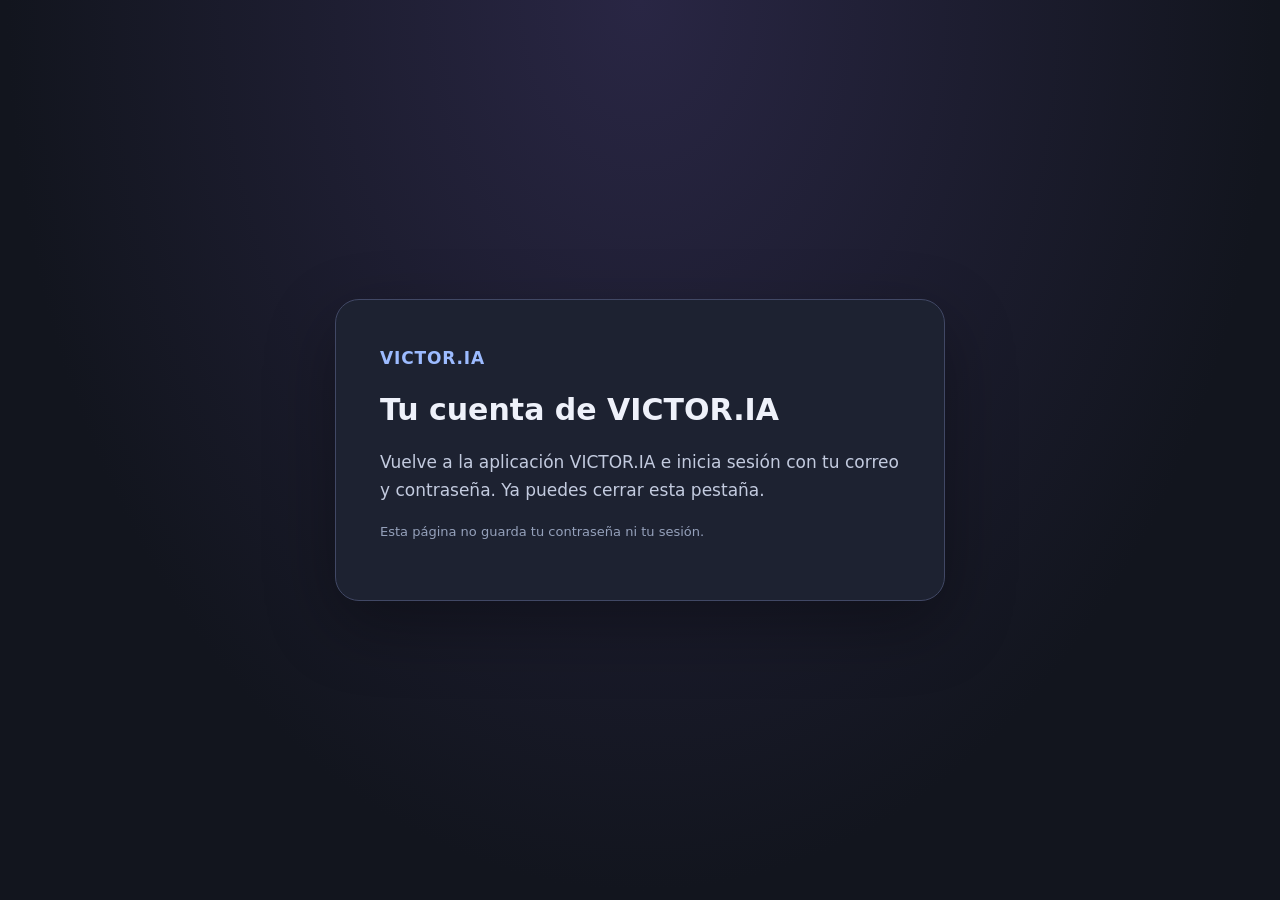
==== cloud/confirmed.html @ a57c52d1 "Integrar cuentas en nube, actualizaciones firmadas y voz ligera" ====
<!doctype html>
<html lang="es">
<head>
<meta charset="utf-8">
<meta name="viewport" content="width=device-width,initial-scale=1">
<meta name="referrer" content="no-referrer">
<meta http-equiv="Content-Security-Policy" content="default-src 'none'; style-src 'unsafe-inline'; script-src 'unsafe-inline'; base-uri 'none'; form-action 'none'">
<title>VICTOR.IA · Cuenta</title>
<script>
// Never forward, log or retain authentication tokens in a public confirmation page.
function finishConfirmation() {
 const result = new URLSearchParams(location.hash.slice(1));
 const failed = result.has('error');
 const confirmed = result.has('access_token') && !failed;
 history.replaceState(null, '', location.pathname);
 const render = () => {
  document.getElementById('title').textContent = failed ? 'El enlace no pudo completarse' : confirmed ? 'Correo confirmado' : 'Tu cuenta de VICTOR.IA';
  document.getElementById('message').textContent = failed ? 'El enlace puede haber caducado o haberse usado. Vuelve a VICTOR.IA e intenta iniciar sesión. Si el correo sigue pendiente, solicita otro enlace.' : 'Vuelve a la aplicación VICTOR.IA e inicia sesión con tu correo y contraseña. Ya puedes cerrar esta pestaña.';
 };
 if (document.readyState === 'loading') addEventListener('DOMContentLoaded', render, {once:true});
 else render();
}
addEventListener('hashchange', finishConfirmation);
finishConfirmation();
</script>
<style>
body{margin:0;min-height:100vh;display:grid;place-items:center;background:radial-gradient(ellipse at top,#292644,#12151e 70%);color:#eef1fa;font:17px/1.65 system-ui,Segoe UI,sans-serif}
main{max-width:520px;margin:24px;padding:44px;background:#1d2231;border:1px solid #414865;border-radius:24px;box-shadow:0 24px 70px #0005}
.brand{font-weight:750;letter-spacing:.05em;color:#9cbbff}h1{font-size:30px;line-height:1.2}p{color:#c3cbdf}.note{font-size:13px;color:#95a1bb}
</style>
</head>
<body><main><div class="brand">VICTOR.IA</div><h1 id="title">Tu cuenta de VICTOR.IA</h1><p id="message">Vuelve a VICTOR.IA para continuar.</p><p class="note">Esta página no guarda tu contraseña ni tu sesión.</p></main></body>
</html>
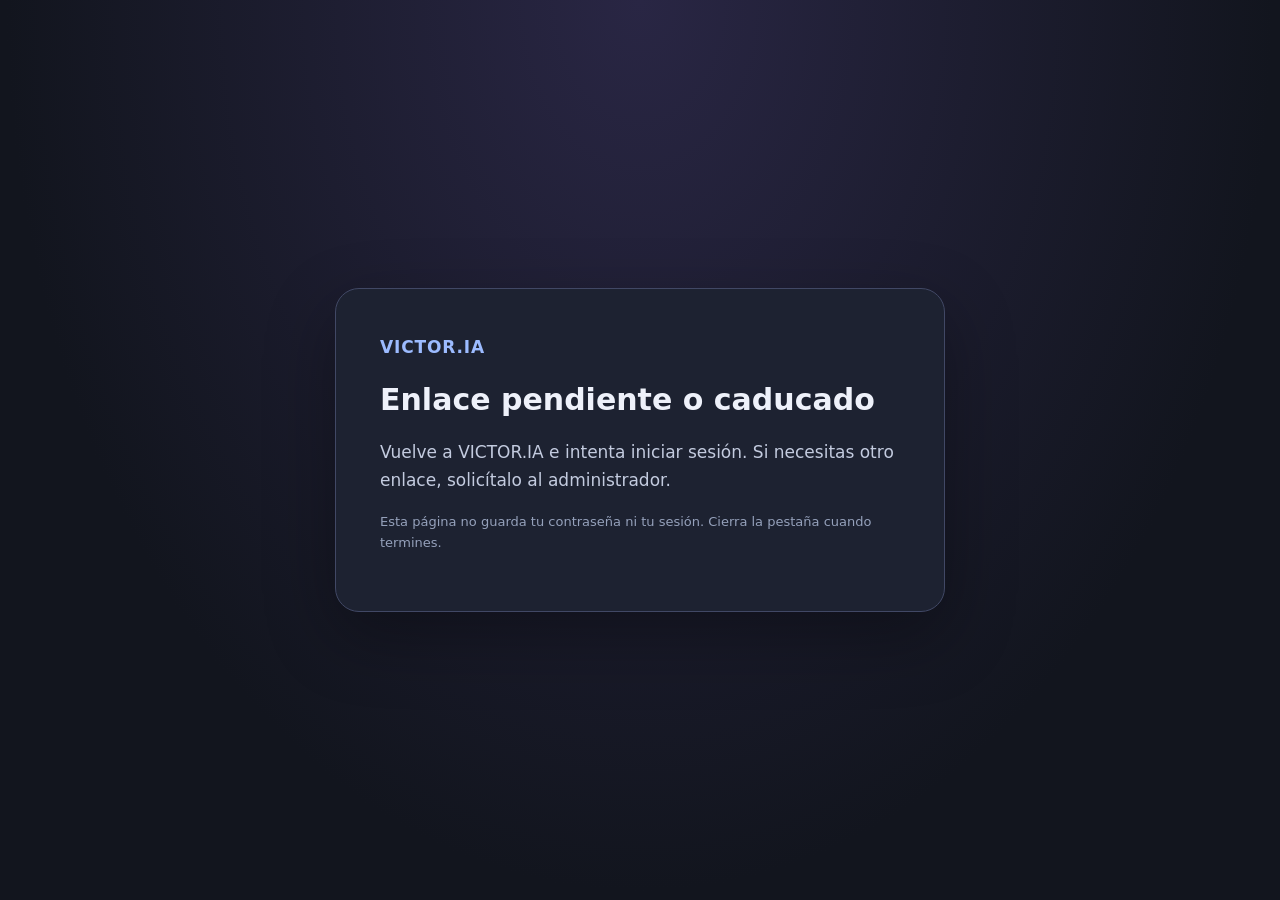
==== commit dfea6f54: "Preparar acceso seguro por invitacion y recuperacion" ====
--- a/cloud/confirmed.html
+++ b/cloud/confirmed.html
@@ -4,30 +4,26 @@
 <meta charset="utf-8">
 <meta name="viewport" content="width=device-width,initial-scale=1">
 <meta name="referrer" content="no-referrer">
-<meta http-equiv="Content-Security-Policy" content="default-src 'none'; style-src 'unsafe-inline'; script-src 'unsafe-inline'; base-uri 'none'; form-action 'none'">
+<meta http-equiv="Content-Security-Policy" content="default-src 'none'; connect-src https://igqveyxbwhnadyubtsnj.supabase.co; style-src 'unsafe-inline'; script-src 'self' 'unsafe-inline'; base-uri 'none'; form-action 'none'">
 <title>VICTOR.IA · Cuenta</title>
 <script>
-// Never forward, log or retain authentication tokens in a public confirmation page.
-function finishConfirmation() {
- const result = new URLSearchParams(location.hash.slice(1));
- const failed = result.has('error');
- const confirmed = result.has('access_token') && !failed;
- history.replaceState(null, '', location.pathname);
- const render = () => {
-  document.getElementById('title').textContent = failed ? 'El enlace no pudo completarse' : confirmed ? 'Correo confirmado' : 'Tu cuenta de VICTOR.IA';
-  document.getElementById('message').textContent = failed ? 'El enlace puede haber caducado o haberse usado. Vuelve a VICTOR.IA e intenta iniciar sesión. Si el correo sigue pendiente, solicita otro enlace.' : 'Vuelve a la aplicación VICTOR.IA e inicia sesión con tu correo y contraseña. Ya puedes cerrar esta pestaña.';
- };
- if (document.readyState === 'loading') addEventListener('DOMContentLoaded', render, {once:true});
- else render();
-}
-addEventListener('hashchange', finishConfirmation);
-finishConfirmation();
+// Strip credentials before rendering or loading any other resource.
+let pendingLink = new URLSearchParams(location.hash.slice(1));
+history.replaceState(null, '', location.pathname);
 </script>
+<script src="account.js" defer></script>
 <style>
 body{margin:0;min-height:100vh;display:grid;place-items:center;background:radial-gradient(ellipse at top,#292644,#12151e 70%);color:#eef1fa;font:17px/1.65 system-ui,Segoe UI,sans-serif}
 main{max-width:520px;margin:24px;padding:44px;background:#1d2231;border:1px solid #414865;border-radius:24px;box-shadow:0 24px 70px #0005}
 .brand{font-weight:750;letter-spacing:.05em;color:#9cbbff}h1{font-size:30px;line-height:1.2}p{color:#c3cbdf}.note{font-size:13px;color:#95a1bb}
+label{display:block;margin-top:16px}input,button{box-sizing:border-box;width:100%;border:1px solid #566383;border-radius:10px;padding:12px;font:inherit;background:#121722;color:#eef1fa}button{margin-top:24px;background:#426bb3;cursor:pointer}button:disabled{opacity:.6;cursor:wait}[hidden]{display:none!important}
 </style>
 </head>
-<body><main><div class="brand">VICTOR.IA</div><h1 id="title">Tu cuenta de VICTOR.IA</h1><p id="message">Vuelve a VICTOR.IA para continuar.</p><p class="note">Esta página no guarda tu contraseña ni tu sesión.</p></main></body>
+<body><main><div class="brand">VICTOR.IA</div><h1 id="title">Tu cuenta de VICTOR.IA</h1><p id="message" role="status">Comprobando el enlace…</p>
+<form id="password-form" hidden>
+<label for="password">Tu nueva contraseña</label><input id="password" type="password" autocomplete="new-password" minlength="12" maxlength="256" required>
+<label for="confirm">Repite la contraseña</label><input id="confirm" type="password" autocomplete="new-password" minlength="12" maxlength="256" required>
+<p class="note">Usa al menos 12 caracteres. Escríbela tú; no la compartas por chat.</p>
+<button id="save" type="submit">Guardar contraseña</button>
+</form><p class="note">Esta página no guarda tu contraseña ni tu sesión. Cierra la pestaña cuando termines.</p></main></body>
 </html>
